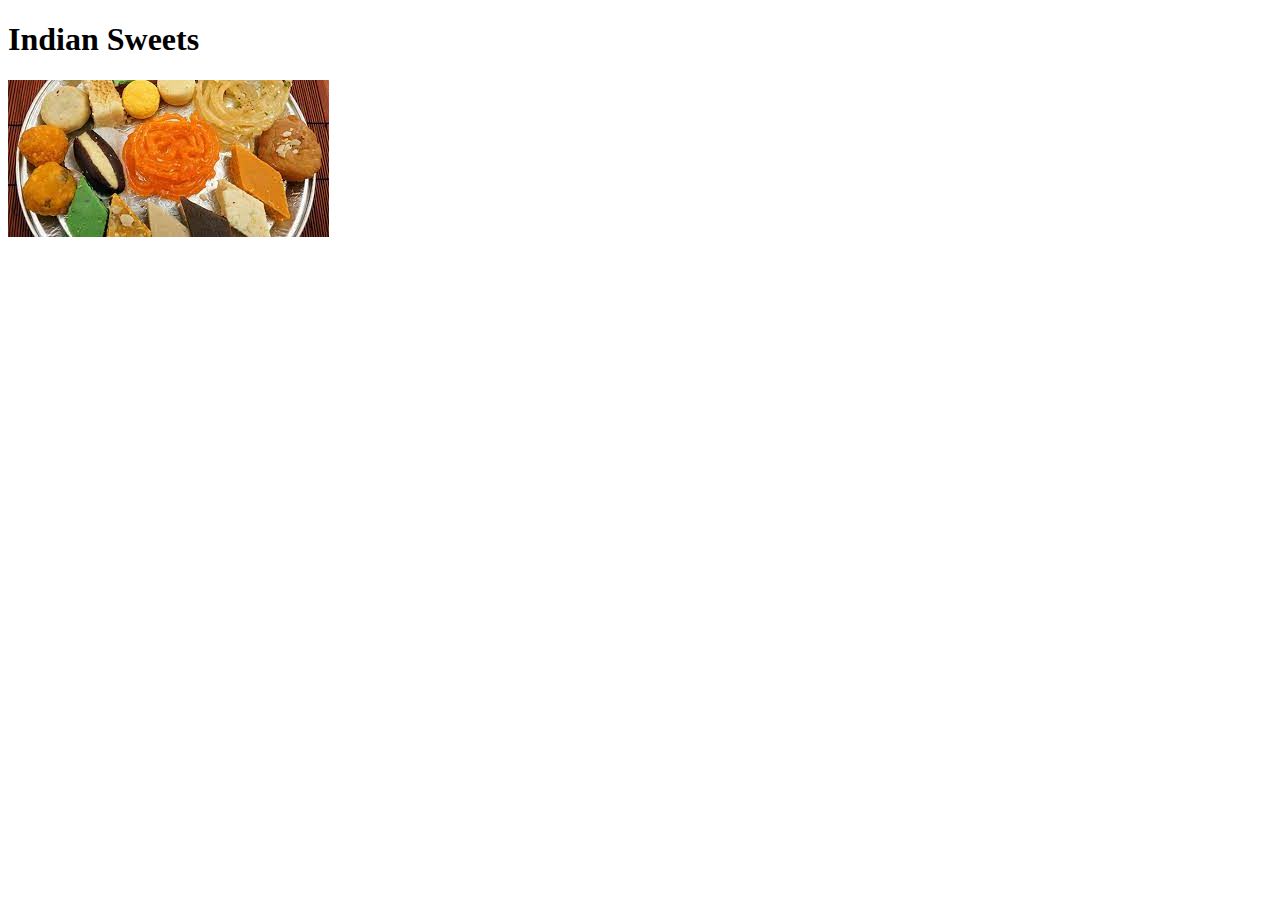
==== index.html @ 9840a86a "Setup Index page and file structure for the recipes and images" ====
<!DOCTYPE html>
<html lang="en">
<head>
    <title>Indian Sweets</title>
    <meta charset="UTF-8">
</head>
<body>
    <h1>Indian Sweets</h1>
    <p></p>
    <img src="img/index.jpeg" alt="index image with lot of indian sweets">
</body>
</html>
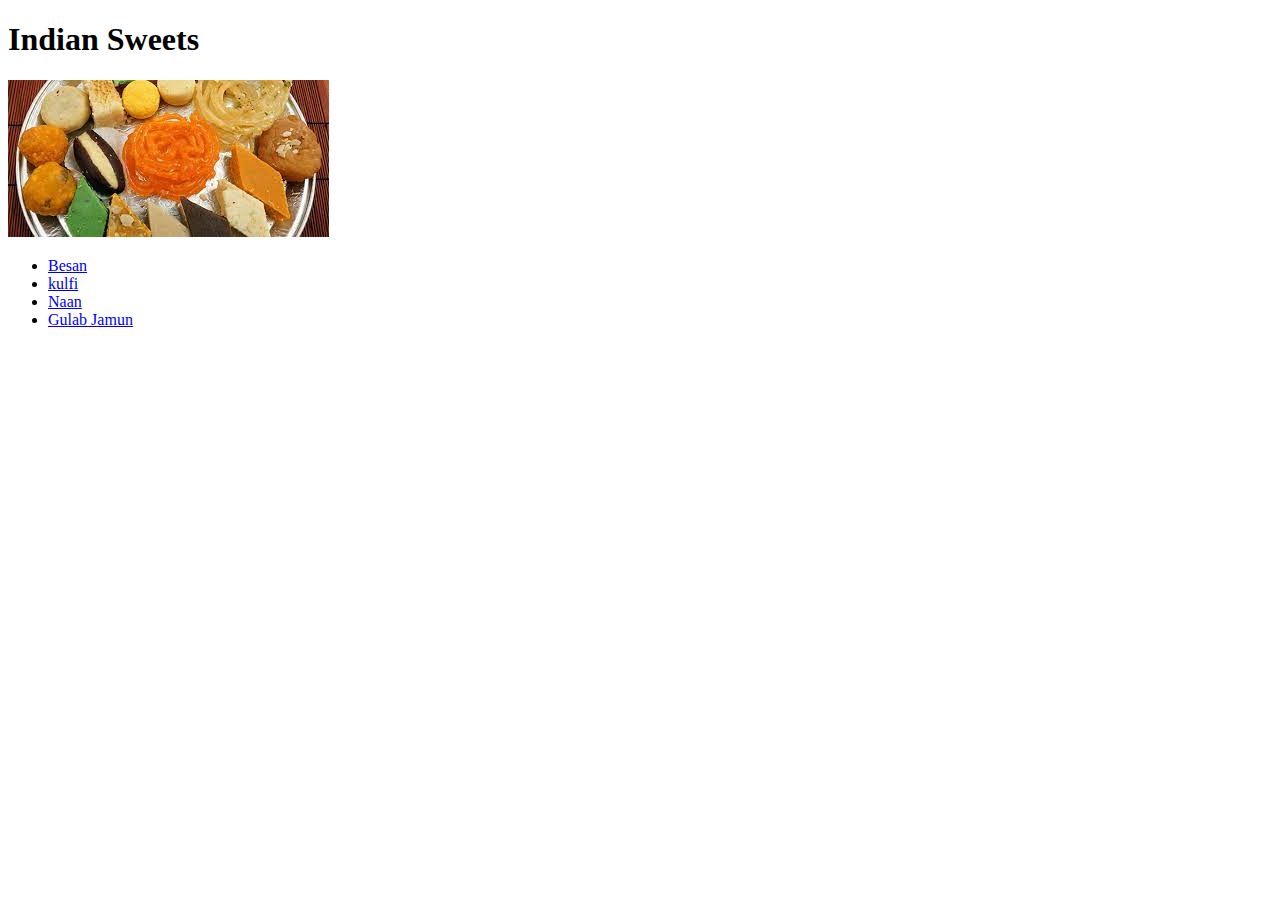
==== commit e65b5f05: "Set up links to all recipes on index page" ====
--- a/index.html
+++ b/index.html
@@ -1,12 +1,22 @@
 <!DOCTYPE html>
 <html lang="en">
+
 <head>
     <title>Indian Sweets</title>
     <meta charset="UTF-8">
 </head>
+
 <body>
     <h1>Indian Sweets</h1>
     <p></p>
     <img src="img/index.jpeg" alt="index image with lot of indian sweets">
+    <p></p>
+    <ul>
+        <li><a href="recipes/besan.html">Besan</a></li>
+        <li><a href="recipes/kulfi.html">kulfi</a></li>
+        <li><a href="recipes/naan.html">Naan</a></li>
+        <li><a href="recipes/gulab.html">Gulab Jamun</a></li>
+    </ul>
 </body>
+
 </html>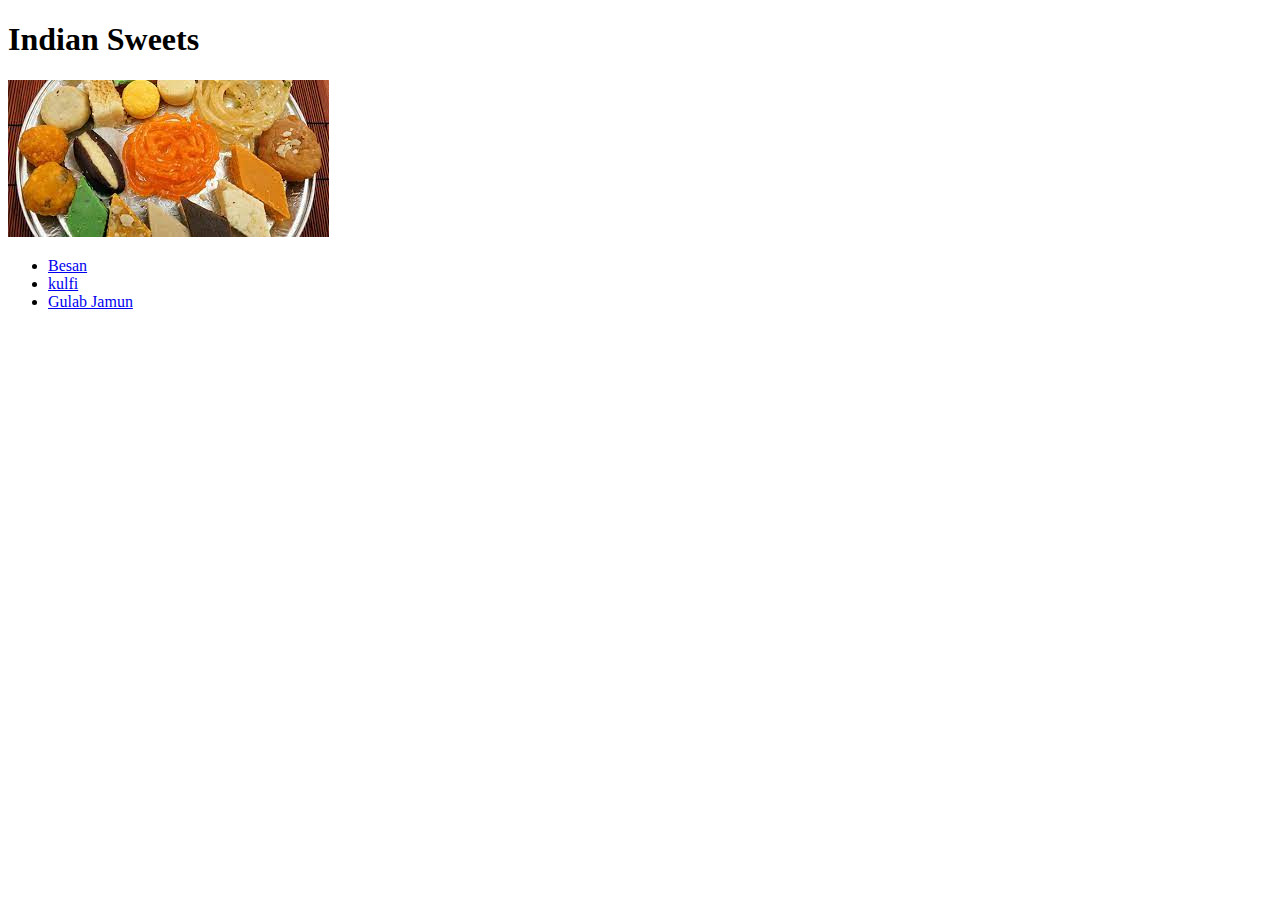
==== commit fc57d03a: "Removed naan" ====
--- a/index.html
+++ b/index.html
@@ -14,7 +14,6 @@
     <ul>
         <li><a href="recipes/besan.html">Besan</a></li>
         <li><a href="recipes/kulfi.html">kulfi</a></li>
-        <li><a href="recipes/naan.html">Naan</a></li>
         <li><a href="recipes/gulab.html">Gulab Jamun</a></li>
     </ul>
 </body>
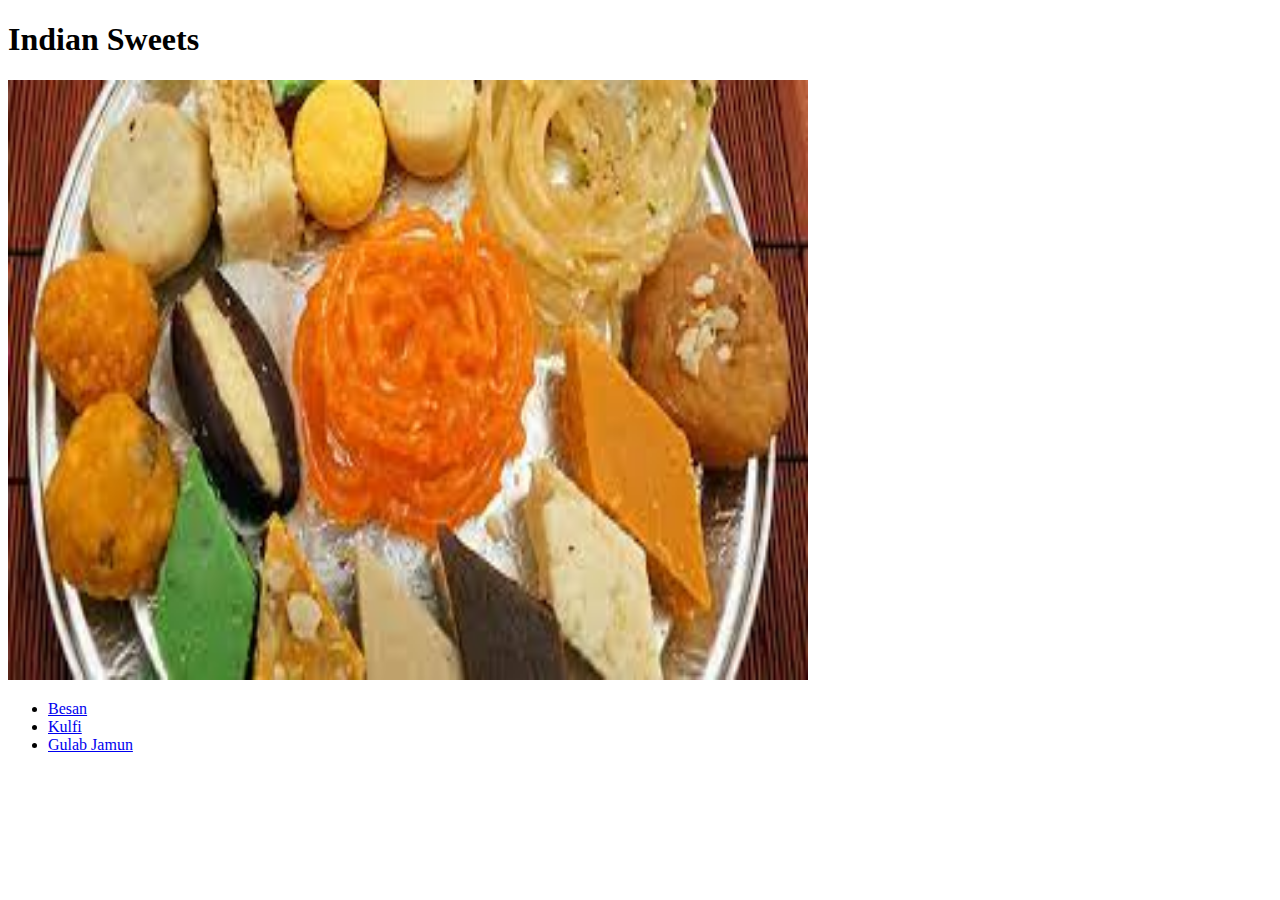
==== commit 4c5d9953: "Made content for recipes and removed naan" ====
--- a/index.html
+++ b/index.html
@@ -9,11 +9,11 @@
 <body>
     <h1>Indian Sweets</h1>
     <p></p>
-    <img src="img/index.jpeg" alt="index image with lot of indian sweets">
+    <img src="img/index.jpeg" alt="index image with lot of indian sweets" width="800" height="600">
     <p></p>
     <ul>
         <li><a href="recipes/besan.html">Besan</a></li>
-        <li><a href="recipes/kulfi.html">kulfi</a></li>
+        <li><a href="recipes/kulfi.html">Kulfi</a></li>
         <li><a href="recipes/gulab.html">Gulab Jamun</a></li>
     </ul>
 </body>
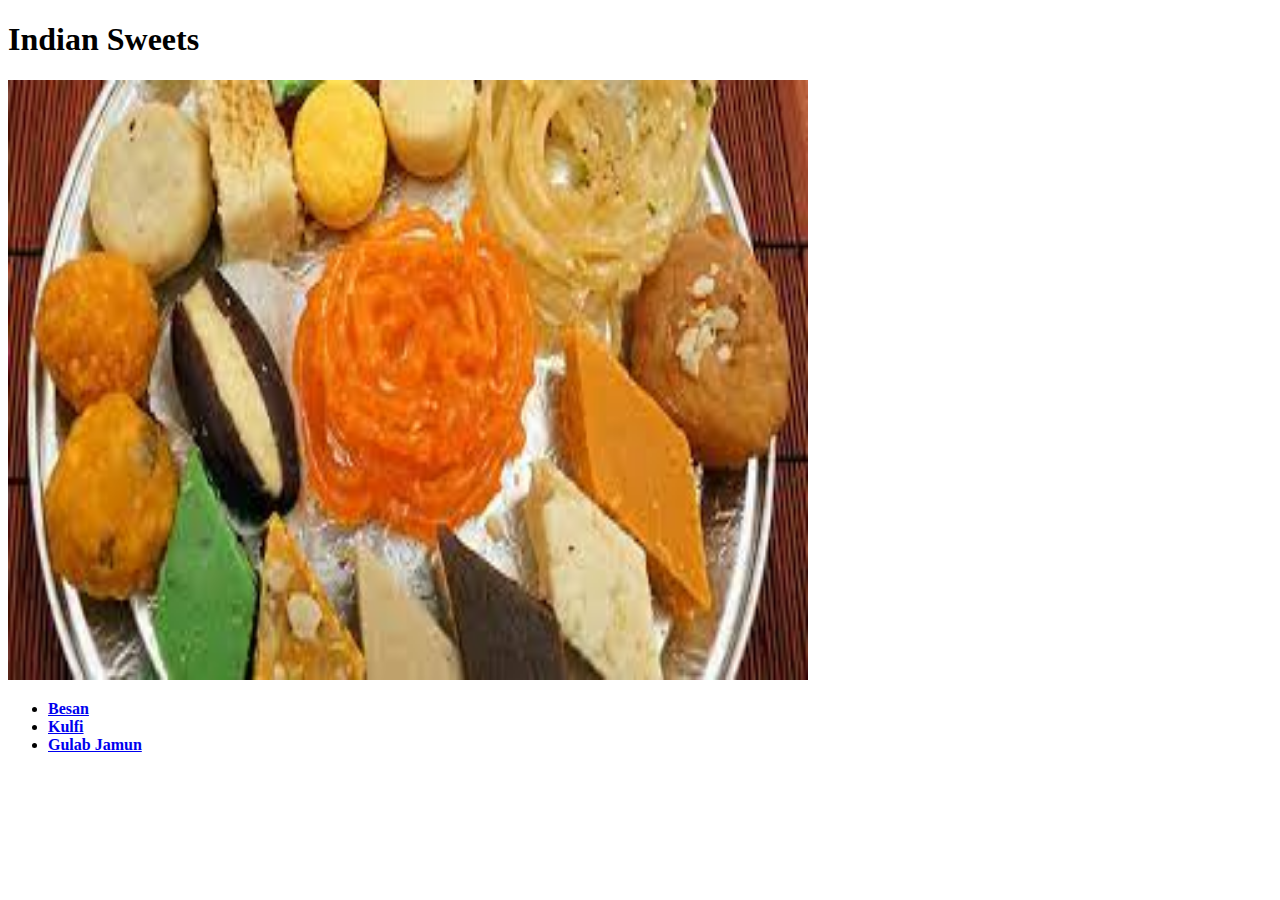
==== commit 9dfa88e2: "Made recipe links bold" ====
--- a/index.html
+++ b/index.html
@@ -12,9 +12,9 @@
     <img src="img/index.jpeg" alt="index image with lot of indian sweets" width="800" height="600">
     <p></p>
     <ul>
-        <li><a href="recipes/besan.html">Besan</a></li>
-        <li><a href="recipes/kulfi.html">Kulfi</a></li>
-        <li><a href="recipes/gulab.html">Gulab Jamun</a></li>
+        <li><a href="recipes/besan.html"><strong>Besan</strong></a></li>
+        <li><a href="recipes/kulfi.html"><strong>Kulfi</strong></a></li>
+        <li><a href="recipes/gulab.html"><strong>Gulab Jamun</strong></a></li>
     </ul>
 </body>
 
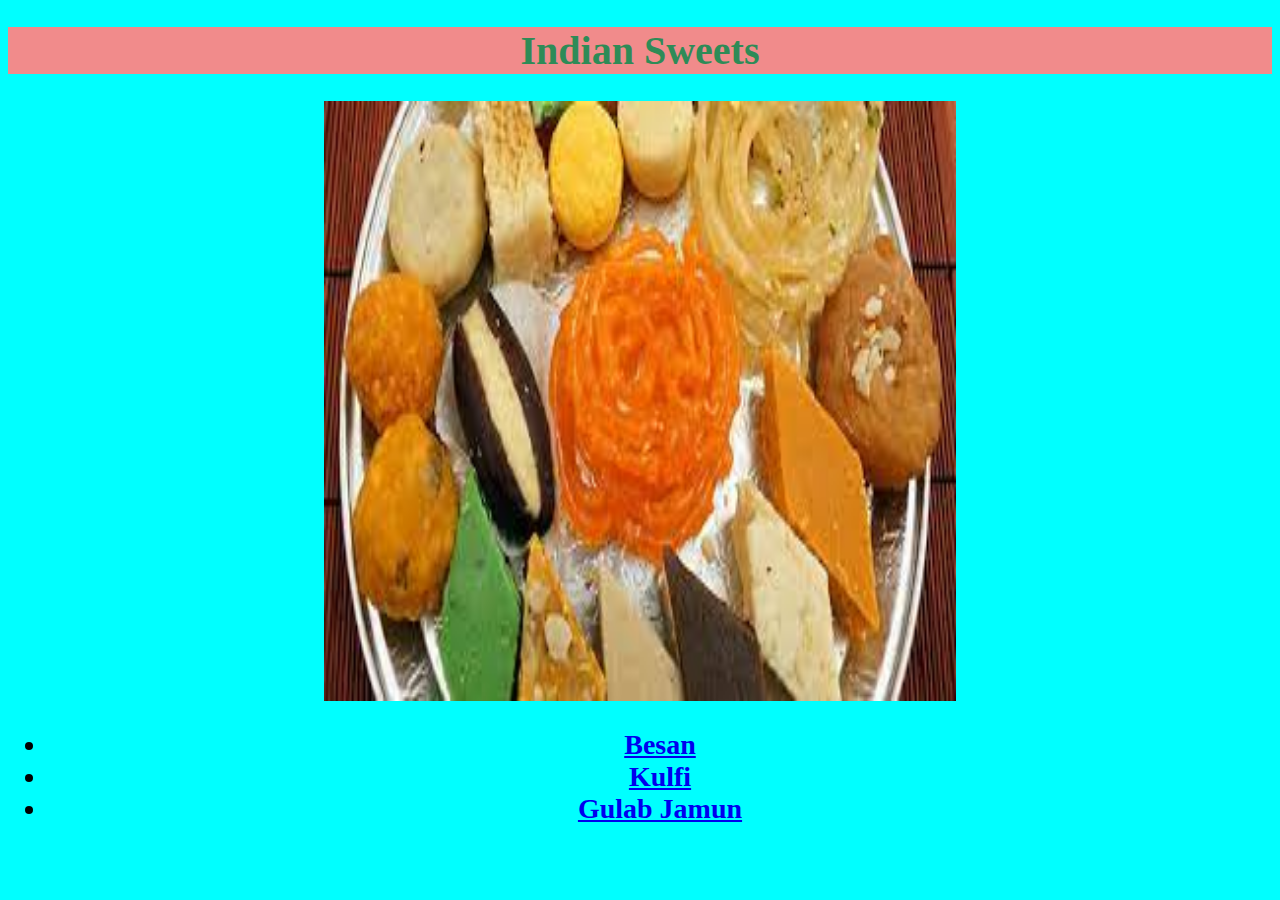
==== commit 114b9d4f: "Added foundations css" ====
--- a/index.html
+++ b/index.html
@@ -4,14 +4,15 @@
 <head>
     <title>Indian Sweets</title>
     <meta charset="UTF-8">
+    <link rel="stylesheet" href="styles.css"/>
 </head>
 
 <body>
     <h1>Indian Sweets</h1>
     <p></p>
-    <img src="img/index.jpeg" alt="index image with lot of indian sweets" width="800" height="600">
+    <img src="img/index.jpeg" alt="index image with lot of indian sweets">
     <p></p>
-    <ul>
+    <ul class="recipes">
         <li><a href="recipes/besan.html"><strong>Besan</strong></a></li>
         <li><a href="recipes/kulfi.html"><strong>Kulfi</strong></a></li>
         <li><a href="recipes/gulab.html"><strong>Gulab Jamun</strong></a></li>
--- a/styles.css
+++ b/styles.css
@@ -0,0 +1,45 @@
+/* styles.css */
+body {
+    background-color: aqua;
+}
+
+img {
+    width: auto;
+    height: 600px;
+    display: block;
+    margin-left: auto;
+    margin-right: auto;
+    width: 50%;
+}
+
+h1 {
+    text-align: center;
+    background-color: rgb(241, 139, 139);
+    color:seagreen;
+    font-family: cursive;
+    font-size: 40px;
+}
+
+.description{
+    font-size: 24px;
+    font-family: 'Times New Roman', Times, serif;
+    
+}
+
+.description.gulab{
+    font-weight: 400;
+}
+
+.recipes {
+    text-align: center;
+    font-size: 28px;
+}
+
+h3 {
+    font-size: 24px;
+}
+
+.ingredients,
+.steps{
+    font-size: 20px;
+}